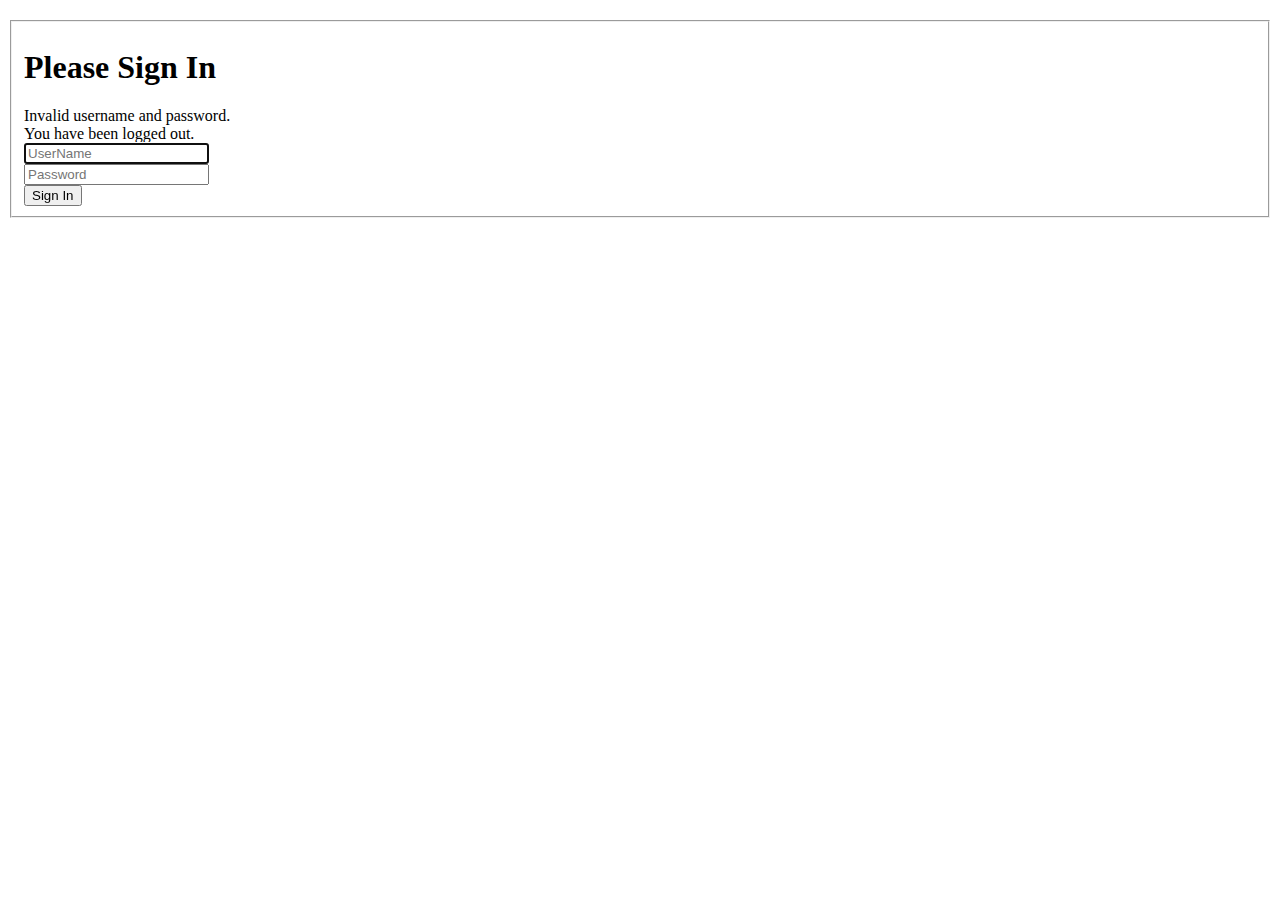
==== report-portal/src/main/resources/templates/login.html @ f4b3fe7d "first commit" ====
<!DOCTYPE html>
<html xmlns="http://www.w3.org/1999/xhtml" xmlns:th="http://www.thymeleaf.org"
>
<head>
    <title>Spring Security Example </title>
    <div th:replace="fragments/header :: header-css"/>
</head>
<body>

<div th:replace="fragments/header :: header"/>

<div class="container">

    <div class="row" style="margin-top:20px">
        <div class="col-xs-12 col-sm-8 col-md-6 col-sm-offset-2 col-md-offset-3">
            <form th:action="@{/login}" method="post">
                <fieldset>
                    <h1>Please Sign In</h1>

                    <div th:if="${param.error}">
                        <div class="alert alert-danger">
                            Invalid username and password.
                        </div>
                    </div>
                    <div th:if="${param.logout}">
                        <div class="alert alert-info">
                            You have been logged out.
                        </div>
                    </div>

                    <div class="form-group">
                        <input type="text" name="username" id="username" class="form-control input-lg"
                               placeholder="UserName" required="true" autofocus="true"/>
                    </div>
                    <div class="form-group">
                        <input type="password" name="password" id="password" class="form-control input-lg"
                               placeholder="Password" required="true"/>
                    </div>

                    <div class="row">
                        <div class="col-xs-6 col-sm-6 col-md-6">
                            <input type="submit" class="btn btn-lg btn-primary btn-block" value="Sign In"/>
                        </div>
                        <div class="col-xs-6 col-sm-6 col-md-6">
                        </div>
                    </div>
                </fieldset>
            </form>
        </div>
    </div>

</div>

<div th:replace="fragments/footer :: footer"/>

</body>
</html>
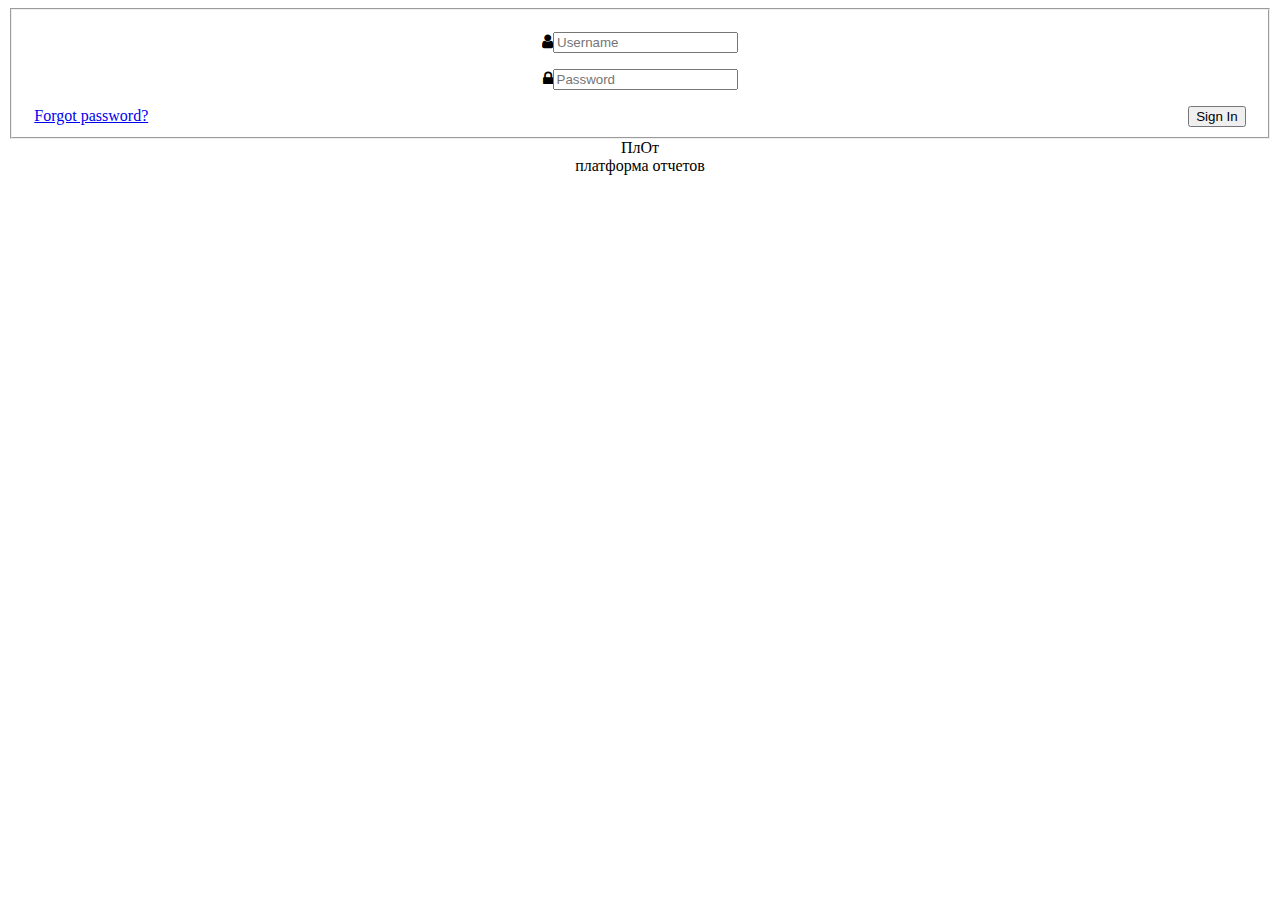
==== commit 29ad9e7d: "first commit" ====
--- a/report-portal/src/main/resources/templates/login.html
+++ b/report-portal/src/main/resources/templates/login.html
@@ -4,54 +4,53 @@
 <head>
     <title>Spring Security Example </title>
     <div th:replace="fragments/header :: header-css"/>
+    <link rel="stylesheet" th:href="@{/css/login.css}" />
+    <link rel="stylesheet" href="https://maxcdn.bootstrapcdn.com/font-awesome/4.3.0/css/font-awesome.min.css" />
+
 </head>
 <body>
 
-<div th:replace="fragments/header :: header"/>
+<div class="main">
 
-<div class="container">
 
-    <div class="row" style="margin-top:20px">
-        <div class="col-xs-12 col-sm-8 col-md-6 col-sm-offset-2 col-md-offset-3">
-            <form th:action="@{/login}" method="post">
-                <fieldset>
-                    <h1>Please Sign In</h1>
+    <div class="container">
+        <center>
+            <div class="middle">
+                <div id="login">
 
-                    <div th:if="${param.error}">
-                        <div class="alert alert-danger">
-                            Invalid username and password.
-                        </div>
-                    </div>
-                    <div th:if="${param.logout}">
-                        <div class="alert alert-info">
-                            You have been logged out.
-                        </div>
-                    </div>
+                    <form action="javascript:void(0);" method="get">
 
-                    <div class="form-group">
-                        <input type="text" name="username" id="username" class="form-control input-lg"
-                               placeholder="UserName" required="true" autofocus="true"/>
-                    </div>
-                    <div class="form-group">
-                        <input type="password" name="password" id="password" class="form-control input-lg"
-                               placeholder="Password" required="true"/>
-                    </div>
+                        <fieldset class="clearfix">
 
-                    <div class="row">
-                        <div class="col-xs-6 col-sm-6 col-md-6">
-                            <input type="submit" class="btn btn-lg btn-primary btn-block" value="Sign In"/>
-                        </div>
-                        <div class="col-xs-6 col-sm-6 col-md-6">
-                        </div>
-                    </div>
-                </fieldset>
-            </form>
-        </div>
+                            <p ><span class="fa fa-user"></span><input type="text"  Placeholder="Username" required></p> <!-- JS because of IE support; better: placeholder="Username" -->
+                            <p><span class="fa fa-lock"></span><input type="password"  Placeholder="Password" required></p> <!-- JS because of IE support; better: placeholder="Password" -->
+
+                            <div>
+                                <span style="width:48%; text-align:left;  display: inline-block;"><a class="small-text" href="#">Forgot
+                                password?</a></span>
+                                <span style="width:50%; text-align:right;  display: inline-block;"><input type="submit" value="Sign In"></span>
+                            </div>
+
+                        </fieldset>
+                        <div class="clearfix"></div>
+                    </form>
+
+                    <div class="clearfix"></div>
+
+                </div> <!-- end login -->
+                <div class="logo">
+                    <span class="name">ПлОт</span>
+                    <br/>
+                    <span class="description">платформа отчетов</span>
+
+                    <div class="clearfix"></div>
+                </div>
+
+            </div>
+        </center>
     </div>
 
 </div>
 
-<div th:replace="fragments/footer :: footer"/>
-
 </body>
 </html>